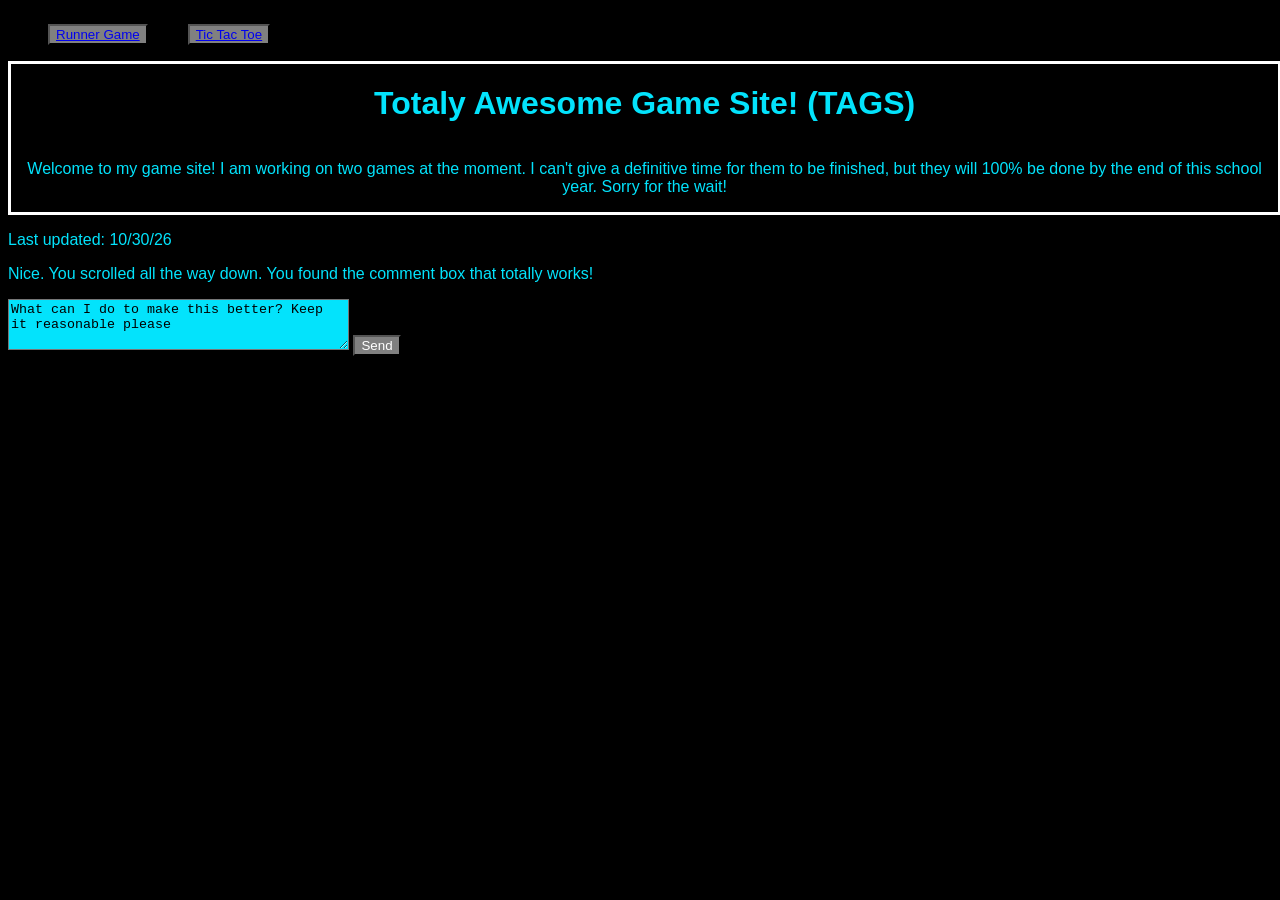
==== index.html @ 4afac36e "posting take 3" ====
<!DOCTYPE html>
<html>
  <head>
    <link href='./style.css' rel='stylesheet'>
    <link rel="preconnect" href="https://fonts.googleapis.com">
<link rel="preconnect" href="https://fonts.gstatic.com" crossorigin>
<link href="https://fonts.googleapis.com/css2?family=Handjet:wght,ELSH@100..900,2&display=swap" rel="stylesheet">
  </head>
  
<nav> 
  <ul>
     <button class="nav"><a href="Runner.html">Runner Game</a> </button>
  </ul>
  <ul>
     <button class="nav"><a href="TicTac.html">Tic Tac Toe</a> </button>
  </ul>
</nav>

<header>
  <h1 id="header" class="handjet-<uniquifier>">Totaly Awesome Game Site! (TAGS)</h1>
  <p class="handjet-<uniquifier>"> <span> Welcome to my game site! I am working on two games at the moment. I can't give a definitive time for them to be finished, but they will 100% be done by the end of this school year. Sorry for the wait! </span> </p>
</header>

<body>
  
 
    


</body>



<!-- UPDATE UPDATE DATE -->
  <footer> 
    <p class="handjet-<uniquifier>"> Last updated: 10/30/26 </p>
    <p id="footer-text" class="handjet-<uniquifier>">Nice. You scrolled all the way down. You found the comment box that totally works!</p> 
    <form>
      <textarea id="respond" name="extra" rows="3" cols="40">What can I do to make this better? Keep it reasonable please</textarea>
      <button id="send">Send</button>
    </form>
  </footer>

</html>
---- style.css ----
body {
  background: black;
  color: rgb(3, 227, 252);
  font-family: Arial, Georgia, sans-serif;
}

nav {
  display: flex;
  justify-content: left;
}

.nav {
  background-color: grey;
  color: rgb(168, 26, 219);
}



a:visited:hover {
color: rgb(106, 15, 217);
}

header {
  display: flex;
  text-align:center;
  justify-content: center;
  width: 99vw;
  border: 3px solid white;
  flex-direction: column;
}

table, tr, th {
  color: rgb(231, 84, 128);
  font-family: serif;
  font-weight: bold;
  justify-content: center;
  
}

h2 {
  font-weight: 900;
}

h1 {
  width: 99vw;
}

p {
  justify-content: center;
  width: 99vw;
}


#send {
  background-color: grey;
  color: white;
}

#send:hover {
  background-color: black;
  color: white;
}


/* Tic Tac Toe code*/ 

#ttt-img {
  display: flex;
  justify-content: center;
  width: 99vw;
}



/* Footer Code */

#footer-text {
  display: flex;
  justify-content: left;
  width: 99vw;
}

#respond {
  background-color: rgb(3, 227, 252);
}
#respond:hover {
  background-color: rgb(150, 175, 217);
}



/* Runner Code */

#runner-img {
  display: flex;
  justify-content: center;
  width: 99vw;
}






footer {
  width:99vw;
}
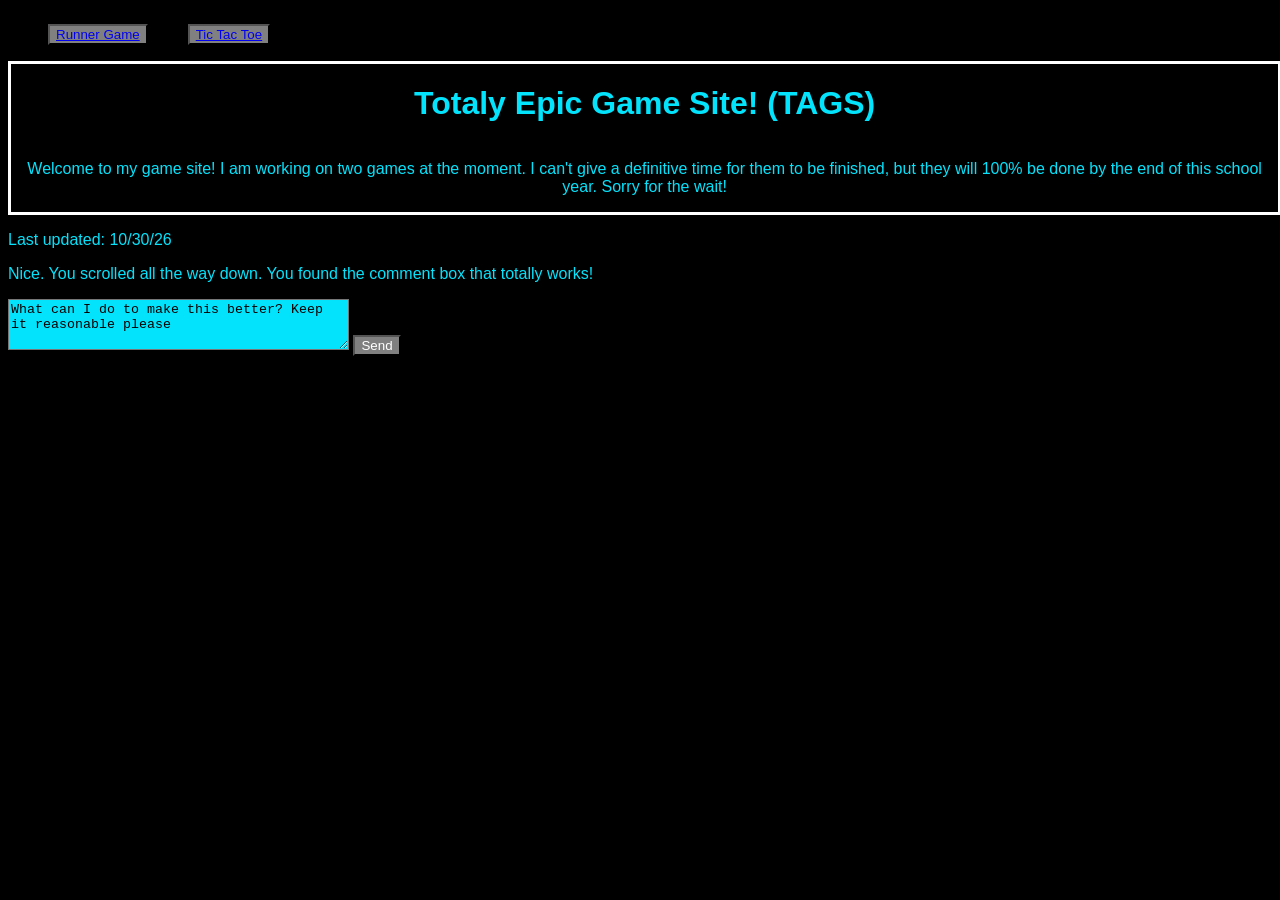
==== commit cbe1ec48: "Removed License and changed the TARGS and TAGS to TEGS and TERGS" ====
--- a/index.html
+++ b/index.html
@@ -17,7 +17,7 @@
 </nav>
 
 <header>
-  <h1 id="header" class="handjet-<uniquifier>">Totaly Awesome Game Site! (TAGS)</h1>
+  <h1 id="header" class="handjet-<uniquifier>">Totaly Epic Game Site! (TAGS)</h1>
   <p class="handjet-<uniquifier>"> <span> Welcome to my game site! I am working on two games at the moment. I can't give a definitive time for them to be finished, but they will 100% be done by the end of this school year. Sorry for the wait! </span> </p>
 </header>
 
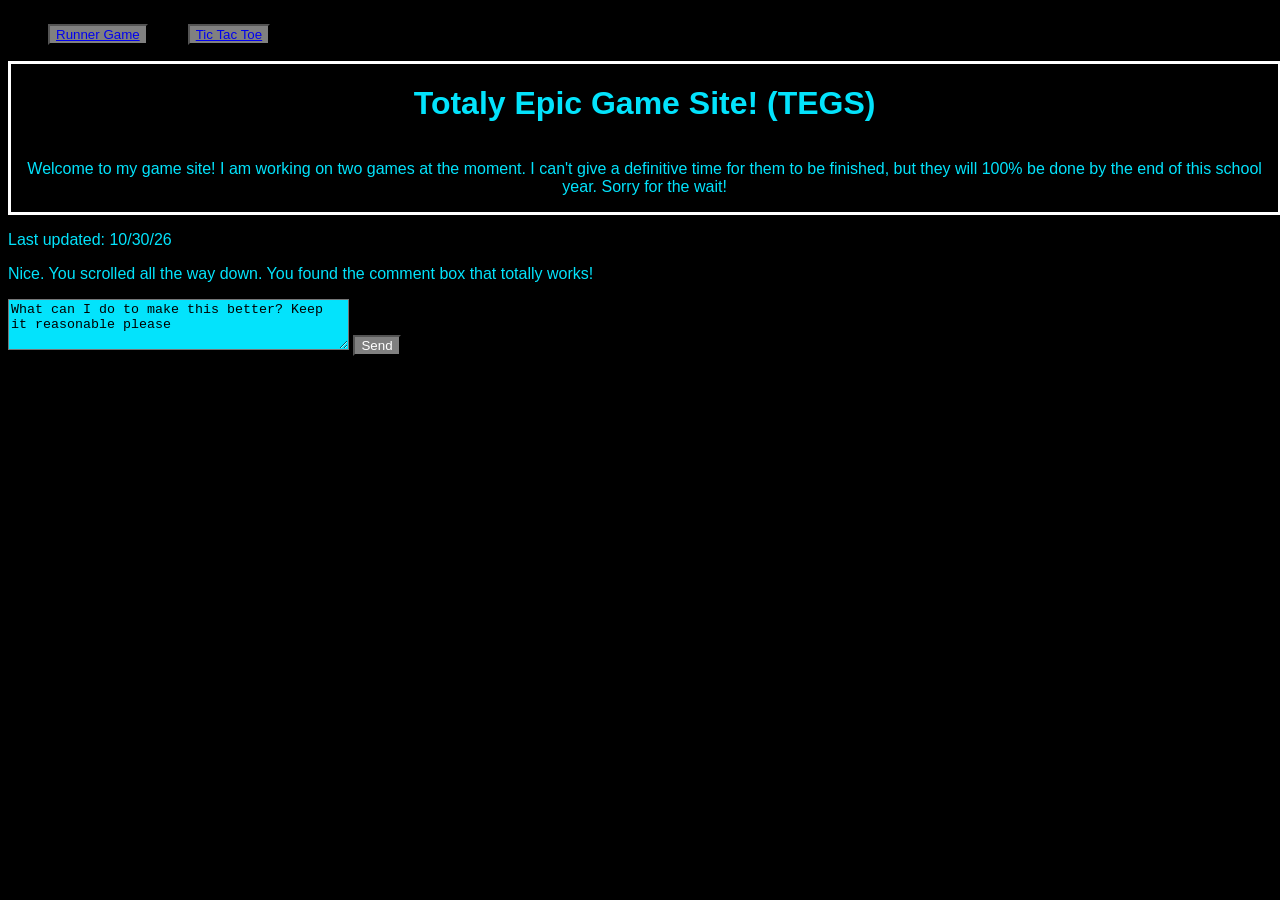
==== commit 8abbcf7a: "Finished changing TAGS to TEGS" ====
--- a/index.html
+++ b/index.html
@@ -17,7 +17,7 @@
 </nav>
 
 <header>
-  <h1 id="header" class="handjet-<uniquifier>">Totaly Epic Game Site! (TAGS)</h1>
+  <h1 id="header" class="handjet-<uniquifier>">Totaly Epic Game Site! (TEGS)</h1>
   <p class="handjet-<uniquifier>"> <span> Welcome to my game site! I am working on two games at the moment. I can't give a definitive time for them to be finished, but they will 100% be done by the end of this school year. Sorry for the wait! </span> </p>
 </header>
 
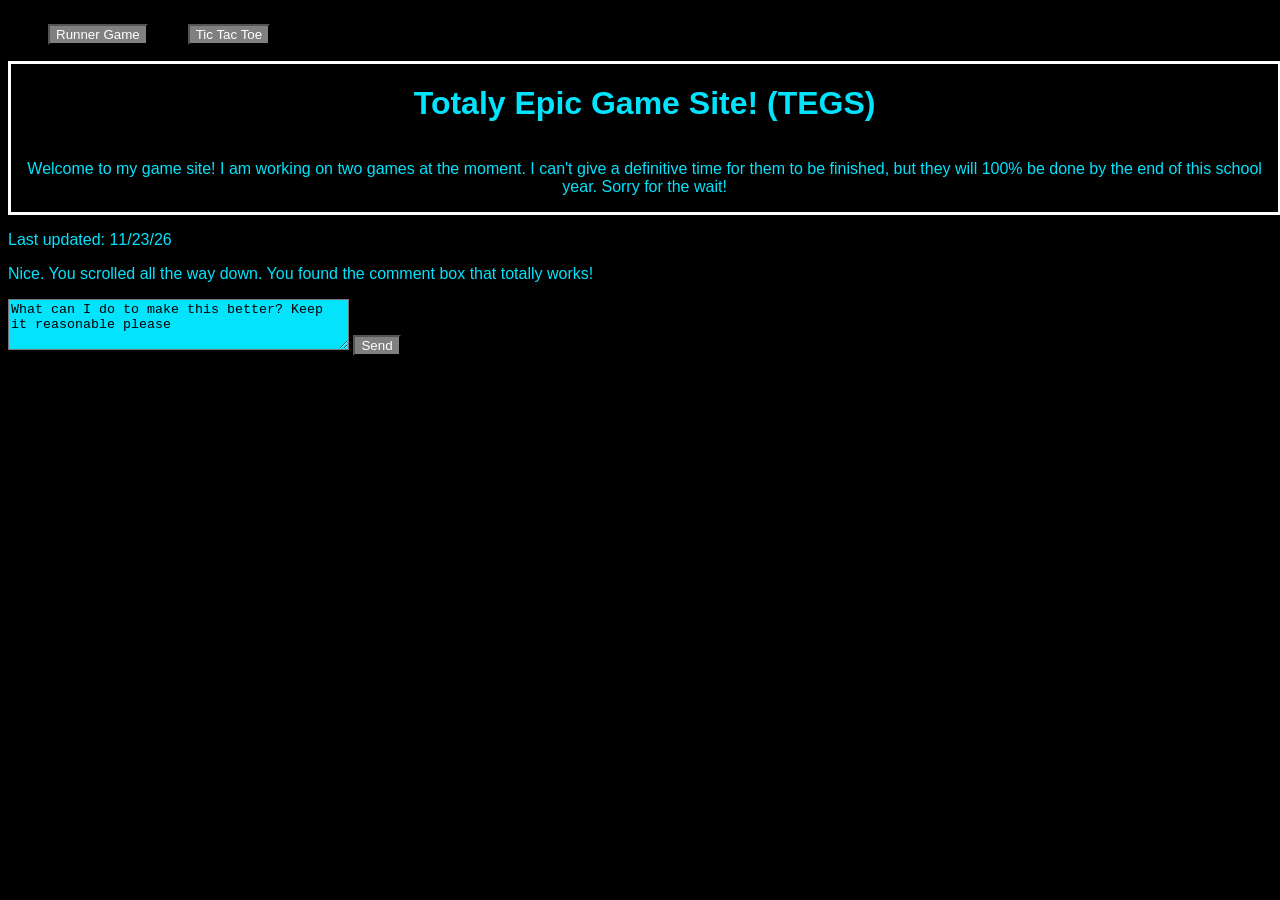
==== commit 557f136a: "Made the Nav buttons look better on hover" ====
--- a/index.html
+++ b/index.html
@@ -1,7 +1,7 @@
 <!DOCTYPE html>
 <html>
   <head>
-    <link href='./style.css' rel='stylesheet'>
+    <link href='./resources/style.css' rel='stylesheet'>
     <link rel="preconnect" href="https://fonts.googleapis.com">
 <link rel="preconnect" href="https://fonts.gstatic.com" crossorigin>
 <link href="https://fonts.googleapis.com/css2?family=Handjet:wght,ELSH@100..900,2&display=swap" rel="stylesheet">
@@ -9,10 +9,10 @@
   
 <nav> 
   <ul>
-     <button class="nav"><a href="Runner.html">Runner Game</a> </button>
+     <button class="nav"><a href="./Runner.html">Runner Game</a> </button>
   </ul>
   <ul>
-     <button class="nav"><a href="TicTac.html">Tic Tac Toe</a> </button>
+     <button class="nav"><a href="./TicTac.html">Tic Tac Toe</a> </button>
   </ul>
 </nav>
 
@@ -33,7 +33,7 @@
 
 <!-- UPDATE UPDATE DATE -->
   <footer> 
-    <p class="handjet-<uniquifier>"> Last updated: 10/30/26 </p>
+    <p class="handjet-<uniquifier>"> Last updated: 11/23/26 </p>
     <p id="footer-text" class="handjet-<uniquifier>">Nice. You scrolled all the way down. You found the comment box that totally works!</p> 
     <form>
       <textarea id="respond" name="extra" rows="3" cols="40">What can I do to make this better? Keep it reasonable please</textarea>
--- a/resources/style.css
+++ b/resources/style.css
@@ -0,0 +1,115 @@
+
+
+body {
+  background: black;
+  color: rgb(3, 227, 252);
+  font-family: Arial, Georgia, sans-serif;
+}
+
+nav {
+  display: flex;
+  justify-content: left;
+}
+
+.nav {
+  background-color: grey;
+  color: rgb(168, 26, 219);
+}
+
+a {
+  color: rgb(255, 255, 255);
+  text-decoration: none;
+}
+
+a:hover {
+color: rgb(9, 221, 236);
+font-weight: bold;
+font-style: italic;
+}
+
+header {
+  display: flex;
+  text-align:center;
+  justify-content: center;
+  width: 99vw;
+  border: 3px solid white;
+  flex-direction: column;
+}
+
+table, tr, th {
+  color: rgb(231, 84, 128);
+  font-family: serif;
+  font-weight: bold;
+  justify-content: center;
+  
+}
+
+h2 {
+  font-weight: 900;
+}
+
+h1 {
+  width: 99vw;
+}
+
+p {
+  justify-content: center;
+  width: 99vw;
+}
+
+
+#send {
+  background-color: grey;
+  color: white;
+}
+
+#send:hover {
+  background-color: black;
+  color: white;
+}
+
+
+/* Tic Tac Toe code*/ 
+
+#ttt-img {
+  display: flex;
+  justify-content: center;
+  width: 99vw;
+}
+
+
+
+/* Footer Code */
+
+#footer-text {
+  display: flex;
+  justify-content: left;
+  width: 99vw;
+}
+
+#respond {
+  background-color: rgb(3, 227, 252);
+}
+#respond:hover {
+  background-color: rgb(150, 175, 217);
+}
+
+
+
+/* Runner Code */
+
+#runner-img {
+  display: flex;
+  justify-content: center;
+  width: 99vw;
+}
+
+
+
+
+
+
+footer {
+  width:99vw;
+}
+
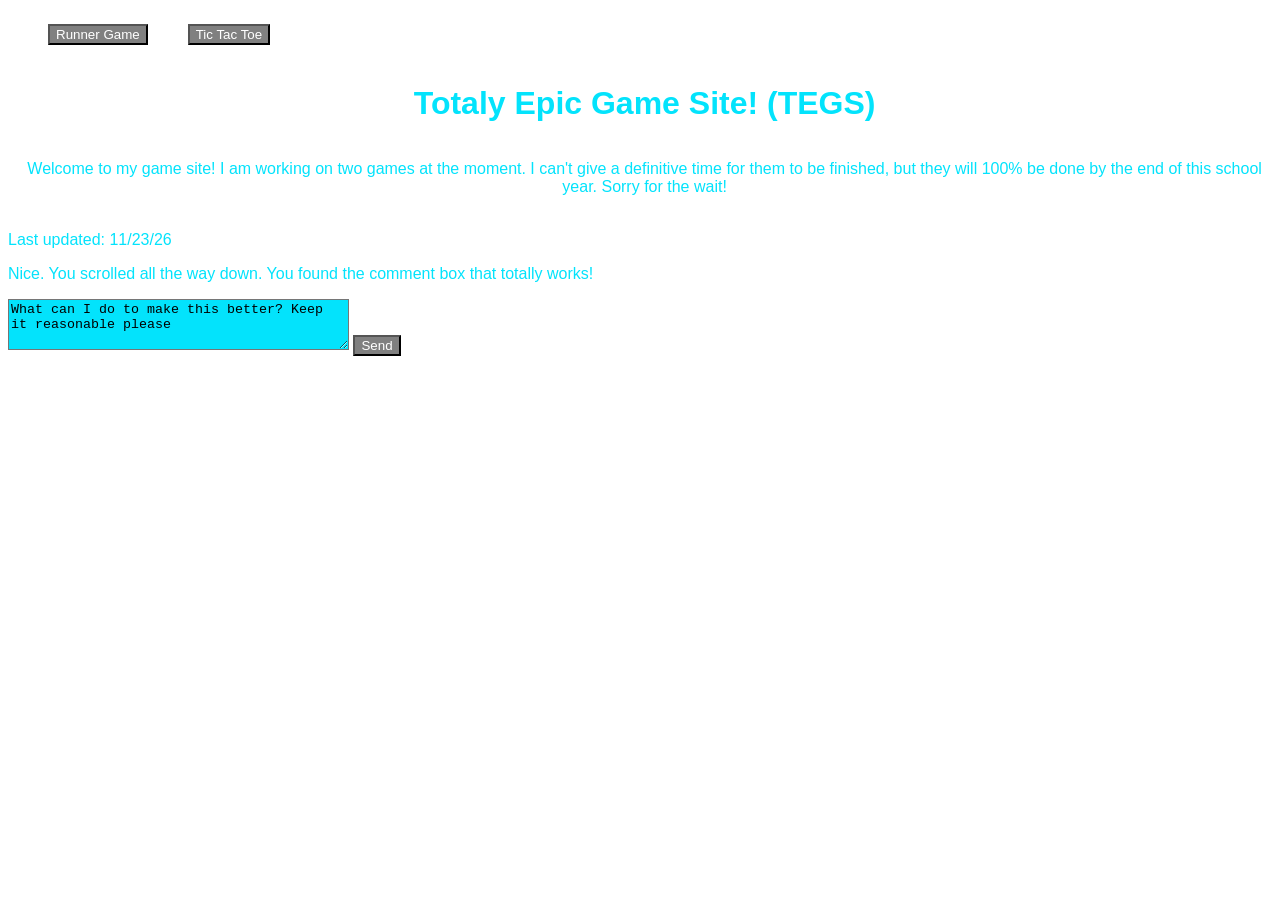
==== commit 7a651c6c: "Attempted to code the Tic Tac Toe game and Runner Game, but failed to figure it out befor class ende" ====
--- a/index.html
+++ b/index.html
@@ -15,6 +15,7 @@
      <button class="nav"><a href="./TicTac.html">Tic Tac Toe</a> </button>
   </ul>
 </nav>
+
 
 <header>
   <h1 id="header" class="handjet-<uniquifier>">Totaly Epic Game Site! (TEGS)</h1>
--- a/resources/style.css
+++ b/resources/style.css
@@ -1,7 +1,7 @@
 
 
 body {
-  background: black;
+  background: rgb(255, 255, 255);
   color: rgb(3, 227, 252);
   font-family: Arial, Georgia, sans-serif;
 }
